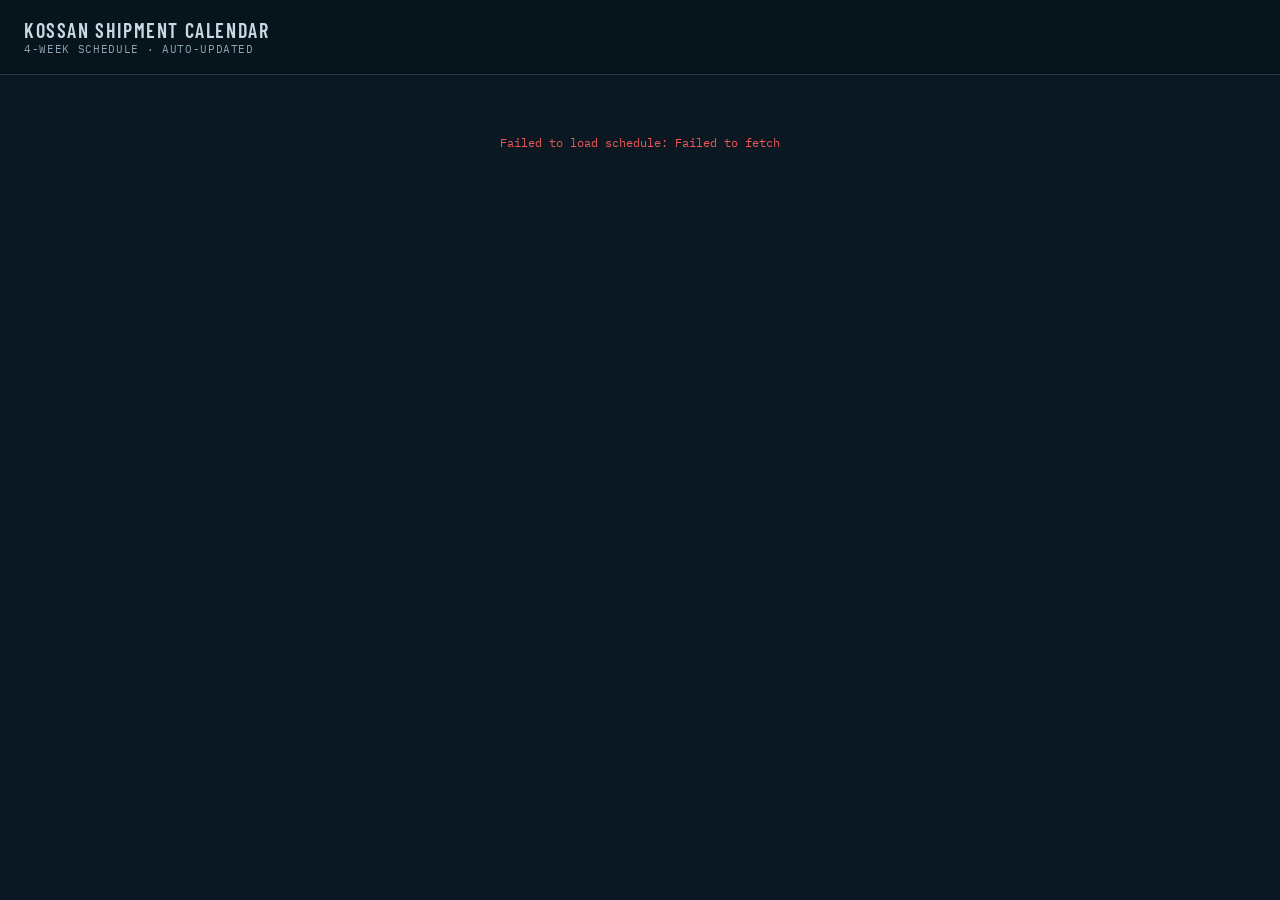
==== calendar-public.html @ e302ac0d "feat: calendar-public.html — 4-week public shipment calendar" ====
<!DOCTYPE html>
<html lang="en">
<head>
<meta charset="UTF-8">
<meta name="viewport" content="width=device-width, initial-scale=1">
<title>Kossan Shipment Calendar</title>
<link rel="preconnect" href="https://fonts.googleapis.com">
<link rel="stylesheet" href="https://fonts.googleapis.com/css2?family=Barlow+Condensed:wght@400;600&family=IBM+Plex+Mono:wght@400;500&display=swap">
<style>
*{box-sizing:border-box;margin:0;padding:0}
:root{
  --ink:#0B1822;--hull:#0D1F2D;--paper:#C8D8E4;--fog:#8AA4B5;
  --line:#1E3A4C;--line-soft:#162B3A;--accent:#3FD0A6;
}
body{background:var(--ink);color:var(--paper);font-family:'IBM Plex Mono',monospace;min-height:100vh}
.pub-header{background:#07141C;padding:18px 24px;border-bottom:1px solid var(--line);display:flex;align-items:center;justify-content:space-between;flex-wrap:wrap;gap:12px}
.pub-brand{font-family:'Barlow Condensed',sans-serif;font-size:20px;font-weight:600;letter-spacing:.08em;color:var(--paper)}
.pub-sub{font-size:11px;color:var(--fog);letter-spacing:.06em}
.pub-body{padding:20px 24px 60px}
.pub-loading{font-size:12px;color:var(--fog);padding:60px 0;text-align:center}
.pub-error{font-size:12px;color:#EB5757;padding:40px 0;text-align:center}

.cal-top{display:flex;align-items:center;gap:10px;margin:18px 0 16px}
.cal-month-label{font-family:'Barlow Condensed',sans-serif;font-size:22px;font-weight:600;letter-spacing:.06em;color:var(--paper);flex:1}
.cal-nav-btn{background:none;border:1px solid var(--line);color:var(--fog);padding:5px 11px;font-size:12px;cursor:pointer;border-radius:2px}
.cal-nav-btn:hover{border-color:var(--fog);color:var(--paper)}
.cal-today-btn{background:none;border:1px solid var(--line);color:var(--fog);padding:5px 11px;font-size:11px;font-family:'IBM Plex Mono',monospace;letter-spacing:.08em;cursor:pointer;border-radius:2px}
.cal-today-btn:hover{border-color:var(--fog);color:var(--paper)}
.cal-grid{display:grid;grid-template-columns:repeat(7,minmax(0,1fr));border:1px solid var(--line);background:var(--line)}
.cal-dow{padding:7px 4px;text-align:center;font-family:'IBM Plex Mono',monospace;font-size:10px;letter-spacing:.1em;color:var(--fog);background:var(--hull);min-width:0}
.cal-cell{min-height:86px;padding:6px 6px 4px;background:var(--ink);cursor:pointer;transition:background .1s;display:flex;flex-direction:column;gap:2px;min-width:0}
.cal-cell:hover{background:var(--hull)}
.cal-cell.cal-other{background:#070F16}
.cal-cell.cal-other .cal-dn{color:var(--line)}
.cal-cell.cal-sel{background:#0D1F2D}
.cal-date-row{display:flex;align-items:center;gap:5px;margin-bottom:2px}
.cal-dn{font-family:'IBM Plex Mono',monospace;font-size:11px;font-weight:500;color:var(--fog);min-width:14px}
.cal-dn-sun{color:#E53935}
.cal-sun .cal-dn{color:#E53935}
.cal-dow:first-child{color:#E53935}
.cal-flags{font-size:13px;line-height:1;display:flex;gap:1px}
.cal-chip{display:flex;align-items:center;gap:3px;padding:2px 5px;border-radius:3px;font-size:9.5px;font-weight:500;overflow:hidden;white-space:nowrap;max-width:100%;min-width:0}
.cal-chip-dot{width:5px;height:5px;border-radius:50%;flex-shrink:0}
.cal-chip-type{font-size:8.5px;opacity:.75;flex-shrink:0}
.cal-chip-name{overflow:hidden;text-overflow:ellipsis}
.cal-chip-chg{font-size:8.5px;opacity:0.7;flex-shrink:0;white-space:nowrap}
.cal-chip-first{margin-bottom:0}
.cal-chip-changed{font-family:'IBM Plex Mono',monospace;font-size:8.5px;letter-spacing:.08em;padding:0 5px 2px;line-height:1.4}
#cal-detail{margin-top:14px;border:1px solid var(--line);background:var(--hull);padding:14px 16px}
.cal-detail-title{font-family:'Barlow Condensed',sans-serif;font-size:15px;font-weight:600;letter-spacing:.06em;color:var(--paper);margin-bottom:10px;display:flex;align-items:center;flex-wrap:wrap;gap:8px}
.cal-detail-hol{font-family:'IBM Plex Mono',monospace;font-size:11px;color:var(--fog);font-weight:400}
.cal-detail-row{display:flex;align-items:flex-start;gap:10px;padding:8px 0;border-bottom:1px solid var(--line-soft)}
.cal-detail-row:last-child{border-bottom:none}
.cal-detail-dot{width:8px;height:8px;border-radius:50%;flex-shrink:0;margin-top:4px}
.cal-detail-body{flex:1;min-width:0}
.cal-detail-vessel{font-family:'Barlow Condensed',sans-serif;font-size:16px;font-weight:600;letter-spacing:.04em;color:var(--paper);display:flex;align-items:center;gap:6px;flex-wrap:wrap}
.cal-detail-voy{font-family:'IBM Plex Mono',monospace;font-size:10px;color:var(--fog);font-weight:400}
.cal-detail-bkg{font-family:'IBM Plex Mono',monospace;font-size:11px;color:var(--fog);margin-top:2px}
.cal-detail-dates{display:flex;gap:16px;margin-top:5px;flex-wrap:wrap}
.cal-dt-lbl{font-family:'IBM Plex Mono',monospace;font-size:9.5px;color:var(--fog);letter-spacing:.08em;margin-right:4px}
.cal-detail-dates span{font-family:'IBM Plex Mono',monospace;font-size:12px;color:var(--paper)}
.cal-delay{font-family:'IBM Plex Mono',monospace;font-size:10px;padding:1px 5px;border-radius:2px;background:#1A2A1A;color:#6FCF97}
.cal-delay-alert{background:#2A1A1A;color:#EB5757}
.cal-change-badge{font-family:'IBM Plex Mono',monospace;font-size:9.5px;padding:1px 5px;border-radius:2px;background:#1A1A2A;color:#8AA4B5;letter-spacing:.04em}
.cal-detail-empty{font-family:'IBM Plex Mono',monospace;font-size:11px;color:var(--fog);padding:8px 0}
.cal-empty{font-family:'IBM Plex Mono',monospace;font-size:12px;color:var(--fog);padding:40px 0;text-align:center}

.range-label{font-size:11px;color:var(--fog);letter-spacing:.06em}

@media(max-width:760px){
  .cal-cell{min-height:60px;padding:4px 2px 2px;min-width:0}
  .cal-dow{font-size:8px;padding:4px 0;min-width:0}
  .cal-chip{font-size:8.5px;padding:1px 4px;min-width:0}
  .cal-chip-name{display:none}
  .cal-month-label{font-size:18px}
  #cal-detail{padding:10px 12px}
  .pub-body{padding:12px 12px 60px}
}

@media print{
  .pub-header .cal-nav-btn,.pub-header .cal-today-btn{display:none}
  .cal-nav-btn,.cal-today-btn{display:none !important}
  body{background:#fff;color:#000}
  .cal-month-label{color:#000 !important}
  .cal-dow{color:#555 !important;background:#f5f5f5 !important}
  .cal-cell{background:#fff !important;border-color:#ddd !important;min-height:70px}
  .cal-cell.cal-other{background:#f9f9f9 !important}
  .cal-dn{color:#000 !important}
  .cal-dn-sun{color:#E53935 !important}
  .cal-chip{border:1px solid #ccc !important;background:#f5f5f5 !important;color:#333 !important}
  .cal-chip-dot{display:none}
  #cal-detail{display:none}
}
</style>
</head>
<body>
<div class="pub-header">
  <div>
    <div class="pub-brand">KOSSAN SHIPMENT CALENDAR</div>
    <div class="pub-sub">4-WEEK SCHEDULE · AUTO-UPDATED</div>
  </div>
  <div id="range-label" class="range-label"></div>
</div>
<div class="pub-body">
  <div id="calendar"><div class="pub-loading">Loading schedule…</div></div>
</div>

<script src="https://donghoon2661-prog.github.io/q-report/holidays.js"></script>
<script>
const API_ROOT = 'https://kossan-oqc.dhoqc.workers.dev';

const CAL_PALETTE = [
  { bg:'#FFEBEE', text:'#6B0000', dot:'#C62828' },
  { bg:'#F9FBE7', text:'#4E4C0A', dot:'#9E9D24' },
  { bg:'#E3F2FD', text:'#014670', dot:'#0288D1' },
  { bg:'#FCE4EC', text:'#5E0030', dot:'#AD1457' },
  { bg:'#E8F5E9', text:'#003008', dot:'#00600F' },
  { bg:'#FBE9E7', text:'#7C1E00', dot:'#D84315' },
  { bg:'#F1F8E9', text:'#2D4A16', dot:'#558B2F' },
  { bg:'#E3F2FD', text:'#0D3B6E', dot:'#1565C0' },
  { bg:'#FCE4EC', text:'#6B0033', dot:'#C2185B' },
  { bg:'#E0F2F1', text:'#003D38', dot:'#00796B' },
  { bg:'#FFF3E0', text:'#7C2D00', dot:'#E65100' },
  { bg:'#E8F5E9', text:'#1B3E1D', dot:'#2E7D32' },
  { bg:'#E8EAF6', text:'#111A56', dot:'#283593' },
  { bg:'#FFEBEE', text:'#7A0000', dot:'#E53935' },
  { bg:'#E8EAF6', text:'#141C56', dot:'#303F9F' },
  { bg:'#FFF8E1', text:'#7C3F00', dot:'#FF8F00' },
  { bg:'#E0F7FA', text:'#004B55', dot:'#00838F' },
  { bg:'#EDE7F6', text:'#210F5C', dot:'#4527A0' },
  { bg:'#FFF3E0', text:'#5D1400', dot:'#BF360C' },
  { bg:'#EDE7F6', text:'#3D0A56', dot:'#7B1FA2' },
];

let calItems = [], colorMap = {}, calSelected = null;
let startDate = null, endDate = null;

function getThisSunday() {
  const now = new Date();
  const day = now.getDay();
  const sun = new Date(now);
  sun.setDate(now.getDate() - day);
  sun.setHours(0,0,0,0);
  return sun;
}

function dateStr(d) {
  return d.getFullYear() + '-' +
    String(d.getMonth()+1).padStart(2,'0') + '-' +
    String(d.getDate()).padStart(2,'0');
}

function fmtLabel(d) {
  const months = ['Jan','Feb','Mar','Apr','May','Jun','Jul','Aug','Sep','Oct','Nov','Dec'];
  return months[d.getMonth()] + ' ' + d.getDate();
}

function calendarEta(s) {
  const a = typeof s.eta === 'string' ? s.eta.slice(0,10) : null;
  const b = typeof s.destEta === 'string' ? s.destEta.slice(0,10) : null;
  if (a && b) return a < b ? a : b;
  return a || b || null;
}

function buildColorMap(items) {
  const map = {}; let idx = 0;
  for (const it of items) {
    if (!(it.booking in map)) { map[it.booking] = idx % CAL_PALETTE.length; idx++; }
  }
  return map;
}

function buildCalendarItems(shipments) {
  return shipments.filter(s => !s.etaActual).map(s => {
    const cEta = calendarEta(s);
    const etd = s.polDep ? s.polDep.slice(0,10) : null;
    if (!cEta && !etd) return null;
    const firstSeen = typeof s.firstSeenEta === 'string' ? s.firstSeenEta.slice(0,10) : null;
    const firstPolDep = typeof s.firstSeenPolDep === 'string' ? s.firstSeenPolDep.slice(0,10) : null;
    return {
      booking: s.booking, vessel: s.vessel||'', voyage: s.voyage||null,
      polDep: etd, firstSeenPolDep: (firstPolDep && firstPolDep!==etd) ? firstPolDep : null,
      calendarEta: cEta, firstSeenEta: (firstSeen && firstSeen!==cEta) ? firstSeen : null,
      alert: s.alert||'ok', delayDays: s.delayDays??null,
      etaChangeCount: s.etaChangeCount||0, polDepChangeCount: s.polDepChangeCount||0
    };
  }).filter(Boolean);
}

function buildDateMap(items) {
  const map = {};
  const add = (date, item, type) => {
    if (!date) return;
    if (!map[date]) map[date] = [];
    map[date].push({ item, type });
  };
  for (const it of items) {
    add(it.polDep, it, 'ETD');
    add(it.firstSeenPolDep, it, 'FIRST_ETD');
    add(it.calendarEta, it, 'ETA');
    add(it.firstSeenEta, it, 'FIRST_ETA');
  }
  return map;
}

function fmtCalDate(ds) {
  if (!ds) return '-';
  const [,m,d] = ds.split('-');
  const months = ['Jan','Feb','Mar','Apr','May','Jun','Jul','Aug','Sep','Oct','Nov','Dec'];
  return months[parseInt(m,10)-1] + ' ' + parseInt(d,10);
}

function cellHTML(ds, dayNum, isOther, dateMap) {
  const holidays = (typeof getHolidays === 'function') ? getHolidays(ds) : [];
  const events = dateMap[ds] || [];
  const isSel = ds === calSelected;
  const isSun = new Date(ds + 'T00:00:00').getDay() === 0;

  const flagsHTML = holidays.length
    ? '<span class="cal-flags">' + holidays.map(h => h.flag).join('') + '</span>' : '';

  const chipsHTML = events.map(ev => {
    const pal = CAL_PALETTE[colorMap[ev.item.booking]??0];
    const vname = (ev.item.vessel||ev.item.booking).slice(0,9);
    const isFirst = ev.type==='FIRST_ETA'||ev.type==='FIRST_ETD';
    if (isFirst) {
      const fl = ev.type==='FIRST_ETD'?'ETD':'ETA';
      return `<div class="cal-chip cal-chip-first" style="background:transparent;color:${pal.dot};border:1px dashed ${pal.dot};opacity:0.55">` +
             `<span class="cal-chip-dot" style="background:${pal.dot}"></span>` +
             `<span class="cal-chip-name" style="text-decoration:line-through">${fl} ${vname}</span></div>` +
             `<div class="cal-chip-changed" style="color:${pal.dot};opacity:0.55">1ST CHANGE</div>`;
    }
    const ord = n => n===1?'1st':n===2?'2nd':n===3?'3rd':n+'th';
    const etaChg = ev.type==='ETA' && ev.item.etaChangeCount>0
      ? ` <span class="cal-chip-chg">(${ord(ev.item.etaChangeCount)} change)</span>` : '';
    const etdChg = ev.type==='ETD' && ev.item.polDepChangeCount>0
      ? ` <span class="cal-chip-chg">(${ord(ev.item.polDepChangeCount)} change)</span>` : '';
    return `<div class="cal-chip" style="background:${pal.bg};color:${pal.text}">` +
           `<span class="cal-chip-dot" style="background:${pal.dot}"></span>` +
           `<span class="cal-chip-type">${ev.type}</span>` +
           `<span class="cal-chip-name">${vname}</span>${etaChg}${etdChg}</div>`;
  }).join('');

  const cls = ['cal-cell', isOther?'cal-other':'', isSel?'cal-sel':'', isSun?'cal-sun':''].filter(Boolean).join(' ');
  return `<div class="${cls}" onclick="selectDate('${ds}')">` +
         `<div class="cal-date-row"><span class="cal-dn${isSun?' cal-dn-sun':''}">${dayNum}</span>${flagsHTML}</div>` +
         chipsHTML + `</div>`;
}

function detailPanelHTML(ds, dateMap) {
  if (!ds) return '';
  const events = dateMap[ds]||[];
  const holidays = (typeof getHolidays==='function') ? getHolidays(ds) : [];
  if (!events.length && !holidays.length) return '';
  const days = ['Sun','Mon','Tue','Wed','Thu','Fri','Sat'];
  const dow = days[new Date(ds+'T00:00:00').getDay()];
  const holHTML = holidays.length
    ? '<span class="cal-detail-hol">'+holidays.map(h=>h.flag+'\u00a0'+h.name).join('\u2003·\u2003')+'</span>' : '';
  const rowsHTML = events.map(ev => {
    const it = ev.item;
    const pal = CAL_PALETTE[colorMap[it.booking]??0];
    const delayHTML = typeof it.delayDays==='number' && it.delayDays!==0
      ? `<span class="cal-delay${it.alert==='alert'?' cal-delay-alert':''}">${it.delayDays>0?'+':''}${it.delayDays}d</span>` : '';
    const ord = n => n===1?'1st':n===2?'2nd':n===3?'3rd':n+'th';
    return `<div class="cal-detail-row">` +
           `<span class="cal-detail-dot" style="background:${pal.dot}"></span>` +
           `<div class="cal-detail-body">` +
           `<div class="cal-detail-vessel">${it.vessel||''}${it.voyage?` <span class="cal-detail-voy">${it.voyage}</span>`:''} ${delayHTML}</div>` +
           `<div class="cal-detail-bkg">${it.booking}</div>` +
           `<div class="cal-detail-dates">` +
           (it.firstSeenPolDep ? `<span><span class="cal-dt-lbl">ORIG ETD</span><s>${fmtCalDate(it.firstSeenPolDep)}</s></span>` : '') +
           `<span><span class="cal-dt-lbl">ETD PKG</span>${fmtCalDate(it.polDep)}</span>` +
           (it.firstSeenEta ? `<span><span class="cal-dt-lbl">ORIG ETA</span><s>${fmtCalDate(it.firstSeenEta)}</s></span>` : '') +
           `<span><span class="cal-dt-lbl">ETA LA</span>${fmtCalDate(it.calendarEta)}</span>` +
           `</div></div></div>`;
  }).join('');
  return `<div id="cal-detail">` +
         `<div class="cal-detail-title">${fmtCalDate(ds)} (${dow})${holHTML?'&ensp;'+holHTML:''}</div>` +
         (rowsHTML||'<div class="cal-detail-empty">No shipments on this date.</div>') +
         `</div>`;
}

function selectDate(ds) {
  calSelected = calSelected===ds ? null : ds;
  render();
}

function render() {
  const wrap = document.getElementById('calendar');
  if (!wrap) return;

  const sun = getThisSunday();
  const end = new Date(sun);
  end.setDate(sun.getDate() + 27); // 4주 = 28일

  // range label
  const rangeEl = document.getElementById('range-label');
  if (rangeEl) rangeEl.textContent = fmtLabel(sun) + ' – ' + fmtLabel(end);

  const dateMap = buildDateMap(calItems);

  // 요일 헤더
  let html = `<div class="cal-top">` +
    `<span class="cal-month-label">${fmtLabel(sun)} – ${fmtLabel(end)}</span>` +
    `<button class="cal-today-btn" onclick="window.print()">PRINT</button>` +
    `</div>`;

  html += `<div class="cal-grid">`;
  for (const d of ['SUN','MON','TUE','WED','THU','FRI','SAT'])
    html += `<div class="cal-dow">${d}</div>`;

  // 4주 = 28일 셀
  for (let i = 0; i < 28; i++) {
    const d = new Date(sun);
    d.setDate(sun.getDate() + i);
    const ds = dateStr(d);
    html += cellHTML(ds, d.getDate(), false, dateMap);
  }

  html += `</div>`;
  html += detailPanelHTML(calSelected, dateMap);
  wrap.innerHTML = html;
}

async function load() {
  try {
    const res = await fetch(API_ROOT + '/data');
    if (!res.ok) throw new Error('HTTP ' + res.status);
    const data = await res.json();
    const shipments = data.shipments || [];
    calItems = buildCalendarItems(shipments);
    colorMap = buildColorMap(calItems);
    render();
  } catch(e) {
    document.getElementById('calendar').innerHTML =
      `<div class="pub-error">Failed to load schedule: ${e.message}</div>`;
  }
}

load();
</script>
</body>
</html>
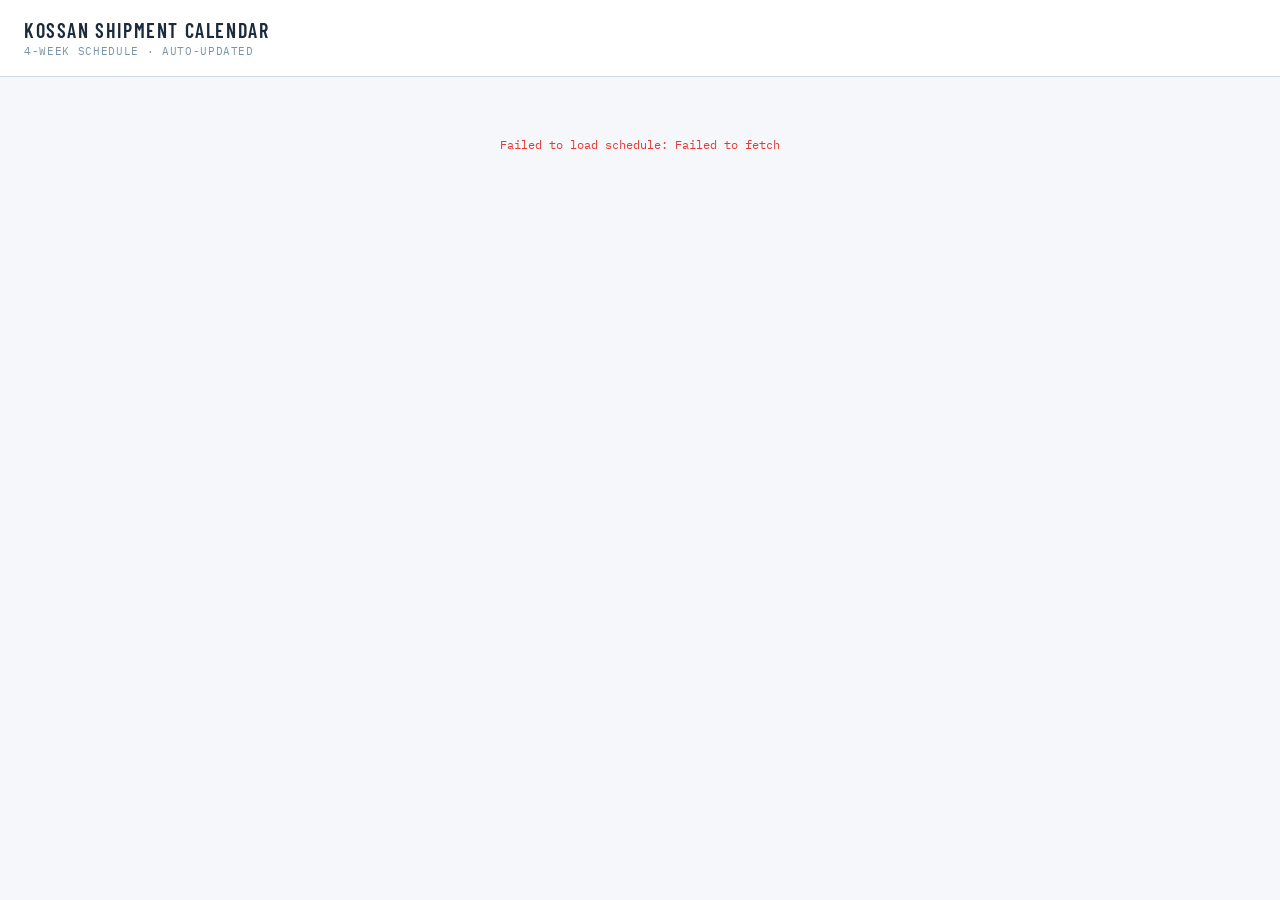
==== commit 5068fe76: "feat: calendar-public.html light mode" ====
--- a/calendar-public.html
+++ b/calendar-public.html
@@ -8,36 +8,30 @@
 <link rel="stylesheet" href="https://fonts.googleapis.com/css2?family=Barlow+Condensed:wght@400;600&family=IBM+Plex+Mono:wght@400;500&display=swap">
 <style>
 *{box-sizing:border-box;margin:0;padding:0}
-:root{
-  --ink:#0B1822;--hull:#0D1F2D;--paper:#C8D8E4;--fog:#8AA4B5;
-  --line:#1E3A4C;--line-soft:#162B3A;--accent:#3FD0A6;
-}
-body{background:var(--ink);color:var(--paper);font-family:'IBM Plex Mono',monospace;min-height:100vh}
-.pub-header{background:#07141C;padding:18px 24px;border-bottom:1px solid var(--line);display:flex;align-items:center;justify-content:space-between;flex-wrap:wrap;gap:12px}
-.pub-brand{font-family:'Barlow Condensed',sans-serif;font-size:20px;font-weight:600;letter-spacing:.08em;color:var(--paper)}
-.pub-sub{font-size:11px;color:var(--fog);letter-spacing:.06em}
+body{background:#F5F7FA;color:#1A2B3C;font-family:'IBM Plex Mono',monospace;min-height:100vh}
+.pub-header{background:#fff;padding:18px 24px;border-bottom:1px solid #D0DAE4;display:flex;align-items:center;justify-content:space-between;flex-wrap:wrap;gap:12px}
+.pub-brand{font-family:'Barlow Condensed',sans-serif;font-size:20px;font-weight:600;letter-spacing:.08em;color:#1A2B3C}
+.pub-sub{font-size:11px;color:#7A94A8;letter-spacing:.06em;margin-top:2px}
 .pub-body{padding:20px 24px 60px}
-.pub-loading{font-size:12px;color:var(--fog);padding:60px 0;text-align:center}
-.pub-error{font-size:12px;color:#EB5757;padding:40px 0;text-align:center}
+.pub-loading{font-size:12px;color:#7A94A8;padding:60px 0;text-align:center}
+.pub-error{font-size:12px;color:#E53935;padding:40px 0;text-align:center}
+.range-label{font-size:11px;color:#7A94A8;letter-spacing:.06em}
 
 .cal-top{display:flex;align-items:center;gap:10px;margin:18px 0 16px}
-.cal-month-label{font-family:'Barlow Condensed',sans-serif;font-size:22px;font-weight:600;letter-spacing:.06em;color:var(--paper);flex:1}
-.cal-nav-btn{background:none;border:1px solid var(--line);color:var(--fog);padding:5px 11px;font-size:12px;cursor:pointer;border-radius:2px}
-.cal-nav-btn:hover{border-color:var(--fog);color:var(--paper)}
-.cal-today-btn{background:none;border:1px solid var(--line);color:var(--fog);padding:5px 11px;font-size:11px;font-family:'IBM Plex Mono',monospace;letter-spacing:.08em;cursor:pointer;border-radius:2px}
-.cal-today-btn:hover{border-color:var(--fog);color:var(--paper)}
-.cal-grid{display:grid;grid-template-columns:repeat(7,minmax(0,1fr));border:1px solid var(--line);background:var(--line)}
-.cal-dow{padding:7px 4px;text-align:center;font-family:'IBM Plex Mono',monospace;font-size:10px;letter-spacing:.1em;color:var(--fog);background:var(--hull);min-width:0}
-.cal-cell{min-height:86px;padding:6px 6px 4px;background:var(--ink);cursor:pointer;transition:background .1s;display:flex;flex-direction:column;gap:2px;min-width:0}
-.cal-cell:hover{background:var(--hull)}
-.cal-cell.cal-other{background:#070F16}
-.cal-cell.cal-other .cal-dn{color:var(--line)}
-.cal-cell.cal-sel{background:#0D1F2D}
+.cal-month-label{font-family:'Barlow Condensed',sans-serif;font-size:22px;font-weight:600;letter-spacing:.06em;color:#1A2B3C;flex:1}
+.cal-today-btn{background:none;border:1px solid #C0CDD8;color:#5A7A90;padding:5px 11px;font-size:11px;font-family:'IBM Plex Mono',monospace;letter-spacing:.08em;cursor:pointer;border-radius:2px}
+.cal-today-btn:hover{border-color:#5A7A90;color:#1A2B3C}
+
+.cal-grid{display:grid;grid-template-columns:repeat(7,minmax(0,1fr));border:1px solid #D0DAE4;background:#D0DAE4;gap:1px}
+.cal-dow{padding:7px 4px;text-align:center;font-family:'IBM Plex Mono',monospace;font-size:10px;letter-spacing:.1em;color:#5A7A90;background:#EEF3F7;min-width:0}
+.cal-dow:first-child{color:#E53935}
+.cal-cell{min-height:86px;padding:6px 6px 4px;background:#fff;cursor:pointer;transition:background .1s;display:flex;flex-direction:column;gap:2px;min-width:0}
+.cal-cell:hover{background:#F0F6FA}
+.cal-cell.cal-sel{background:#E8F4FB}
 .cal-date-row{display:flex;align-items:center;gap:5px;margin-bottom:2px}
-.cal-dn{font-family:'IBM Plex Mono',monospace;font-size:11px;font-weight:500;color:var(--fog);min-width:14px}
+.cal-dn{font-family:'IBM Plex Mono',monospace;font-size:11px;font-weight:500;color:#5A7A90;min-width:14px}
 .cal-dn-sun{color:#E53935}
 .cal-sun .cal-dn{color:#E53935}
-.cal-dow:first-child{color:#E53935}
 .cal-flags{font-size:13px;line-height:1;display:flex;gap:1px}
 .cal-chip{display:flex;align-items:center;gap:3px;padding:2px 5px;border-radius:3px;font-size:9.5px;font-weight:500;overflow:hidden;white-space:nowrap;max-width:100%;min-width:0}
 .cal-chip-dot{width:5px;height:5px;border-radius:50%;flex-shrink:0}
@@ -46,26 +40,25 @@
 .cal-chip-chg{font-size:8.5px;opacity:0.7;flex-shrink:0;white-space:nowrap}
 .cal-chip-first{margin-bottom:0}
 .cal-chip-changed{font-family:'IBM Plex Mono',monospace;font-size:8.5px;letter-spacing:.08em;padding:0 5px 2px;line-height:1.4}
-#cal-detail{margin-top:14px;border:1px solid var(--line);background:var(--hull);padding:14px 16px}
-.cal-detail-title{font-family:'Barlow Condensed',sans-serif;font-size:15px;font-weight:600;letter-spacing:.06em;color:var(--paper);margin-bottom:10px;display:flex;align-items:center;flex-wrap:wrap;gap:8px}
-.cal-detail-hol{font-family:'IBM Plex Mono',monospace;font-size:11px;color:var(--fog);font-weight:400}
-.cal-detail-row{display:flex;align-items:flex-start;gap:10px;padding:8px 0;border-bottom:1px solid var(--line-soft)}
+
+#cal-detail{margin-top:14px;border:1px solid #D0DAE4;background:#F5F7FA;padding:14px 16px;border-radius:4px}
+.cal-detail-title{font-family:'Barlow Condensed',sans-serif;font-size:15px;font-weight:600;letter-spacing:.06em;color:#1A2B3C;margin-bottom:10px;display:flex;align-items:center;flex-wrap:wrap;gap:8px}
+.cal-detail-hol{font-family:'IBM Plex Mono',monospace;font-size:11px;color:#7A94A8;font-weight:400}
+.cal-detail-row{display:flex;align-items:flex-start;gap:10px;padding:8px 0;border-bottom:1px solid #D0DAE4}
 .cal-detail-row:last-child{border-bottom:none}
 .cal-detail-dot{width:8px;height:8px;border-radius:50%;flex-shrink:0;margin-top:4px}
 .cal-detail-body{flex:1;min-width:0}
-.cal-detail-vessel{font-family:'Barlow Condensed',sans-serif;font-size:16px;font-weight:600;letter-spacing:.04em;color:var(--paper);display:flex;align-items:center;gap:6px;flex-wrap:wrap}
-.cal-detail-voy{font-family:'IBM Plex Mono',monospace;font-size:10px;color:var(--fog);font-weight:400}
-.cal-detail-bkg{font-family:'IBM Plex Mono',monospace;font-size:11px;color:var(--fog);margin-top:2px}
+.cal-detail-vessel{font-family:'Barlow Condensed',sans-serif;font-size:16px;font-weight:600;letter-spacing:.04em;color:#1A2B3C;display:flex;align-items:center;gap:6px;flex-wrap:wrap}
+.cal-detail-voy{font-family:'IBM Plex Mono',monospace;font-size:10px;color:#7A94A8;font-weight:400}
+.cal-detail-bkg{font-family:'IBM Plex Mono',monospace;font-size:11px;color:#7A94A8;margin-top:2px}
 .cal-detail-dates{display:flex;gap:16px;margin-top:5px;flex-wrap:wrap}
-.cal-dt-lbl{font-family:'IBM Plex Mono',monospace;font-size:9.5px;color:var(--fog);letter-spacing:.08em;margin-right:4px}
-.cal-detail-dates span{font-family:'IBM Plex Mono',monospace;font-size:12px;color:var(--paper)}
-.cal-delay{font-family:'IBM Plex Mono',monospace;font-size:10px;padding:1px 5px;border-radius:2px;background:#1A2A1A;color:#6FCF97}
-.cal-delay-alert{background:#2A1A1A;color:#EB5757}
-.cal-change-badge{font-family:'IBM Plex Mono',monospace;font-size:9.5px;padding:1px 5px;border-radius:2px;background:#1A1A2A;color:#8AA4B5;letter-spacing:.04em}
-.cal-detail-empty{font-family:'IBM Plex Mono',monospace;font-size:11px;color:var(--fog);padding:8px 0}
-.cal-empty{font-family:'IBM Plex Mono',monospace;font-size:12px;color:var(--fog);padding:40px 0;text-align:center}
-
-.range-label{font-size:11px;color:var(--fog);letter-spacing:.06em}
+.cal-dt-lbl{font-family:'IBM Plex Mono',monospace;font-size:9.5px;color:#7A94A8;letter-spacing:.08em;margin-right:4px}
+.cal-detail-dates span{font-family:'IBM Plex Mono',monospace;font-size:12px;color:#1A2B3C}
+.cal-delay{font-family:'IBM Plex Mono',monospace;font-size:10px;padding:1px 5px;border-radius:2px;background:#E8F5E9;color:#2E7D32}
+.cal-delay-alert{background:#FFEBEE;color:#C62828}
+.cal-change-badge{font-family:'IBM Plex Mono',monospace;font-size:9.5px;padding:1px 5px;border-radius:2px;background:#E3F2FD;color:#1565C0;letter-spacing:.04em}
+.cal-detail-empty{font-family:'IBM Plex Mono',monospace;font-size:11px;color:#7A94A8;padding:8px 0}
+.cal-empty{font-family:'IBM Plex Mono',monospace;font-size:12px;color:#7A94A8;padding:40px 0;text-align:center}
 
 @media(max-width:760px){
   .cal-cell{min-height:60px;padding:4px 2px 2px;min-width:0}
@@ -78,17 +71,13 @@
 }
 
 @media print{
-  .pub-header .cal-nav-btn,.pub-header .cal-today-btn{display:none}
-  .cal-nav-btn,.cal-today-btn{display:none !important}
-  body{background:#fff;color:#000}
-  .cal-month-label{color:#000 !important}
+  body{background:#fff}
+  .pub-header{border-bottom:1px solid #ccc}
+  .cal-today-btn{display:none !important}
   .cal-dow{color:#555 !important;background:#f5f5f5 !important}
-  .cal-cell{background:#fff !important;border-color:#ddd !important;min-height:70px}
-  .cal-cell.cal-other{background:#f9f9f9 !important}
-  .cal-dn{color:#000 !important}
+  .cal-cell{min-height:70px}
   .cal-dn-sun{color:#E53935 !important}
-  .cal-chip{border:1px solid #ccc !important;background:#f5f5f5 !important;color:#333 !important}
-  .cal-chip-dot{display:none}
+  .cal-chip{border:1px solid #ccc !important}
   #cal-detail{display:none}
 }
 </style>
@@ -133,13 +122,11 @@
 ];
 
 let calItems = [], colorMap = {}, calSelected = null;
-let startDate = null, endDate = null;
 
 function getThisSunday() {
   const now = new Date();
-  const day = now.getDay();
   const sun = new Date(now);
-  sun.setDate(now.getDate() - day);
+  sun.setDate(now.getDate() - now.getDay());
   sun.setHours(0,0,0,0);
   return sun;
 }
@@ -156,10 +143,10 @@
 }
 
 function calendarEta(s) {
-  const a = typeof s.eta === 'string' ? s.eta.slice(0,10) : null;
-  const b = typeof s.destEta === 'string' ? s.destEta.slice(0,10) : null;
-  if (a && b) return a < b ? a : b;
-  return a || b || null;
+  const a = typeof s.eta==='string' ? s.eta.slice(0,10) : null;
+  const b = typeof s.destEta==='string' ? s.destEta.slice(0,10) : null;
+  if (a && b) return a<b?a:b;
+  return a||b||null;
 }
 
 function buildColorMap(items) {
@@ -175,12 +162,12 @@
     const cEta = calendarEta(s);
     const etd = s.polDep ? s.polDep.slice(0,10) : null;
     if (!cEta && !etd) return null;
-    const firstSeen = typeof s.firstSeenEta === 'string' ? s.firstSeenEta.slice(0,10) : null;
-    const firstPolDep = typeof s.firstSeenPolDep === 'string' ? s.firstSeenPolDep.slice(0,10) : null;
+    const firstSeen = typeof s.firstSeenEta==='string' ? s.firstSeenEta.slice(0,10) : null;
+    const firstPolDep = typeof s.firstSeenPolDep==='string' ? s.firstSeenPolDep.slice(0,10) : null;
     return {
       booking: s.booking, vessel: s.vessel||'', voyage: s.voyage||null,
-      polDep: etd, firstSeenPolDep: (firstPolDep && firstPolDep!==etd) ? firstPolDep : null,
-      calendarEta: cEta, firstSeenEta: (firstSeen && firstSeen!==cEta) ? firstSeen : null,
+      polDep: etd, firstSeenPolDep: (firstPolDep&&firstPolDep!==etd)?firstPolDep:null,
+      calendarEta: cEta, firstSeenEta: (firstSeen&&firstSeen!==cEta)?firstSeen:null,
       alert: s.alert||'ok', delayDays: s.delayDays??null,
       etaChangeCount: s.etaChangeCount||0, polDepChangeCount: s.polDepChangeCount||0
     };
@@ -210,14 +197,14 @@
   return months[parseInt(m,10)-1] + ' ' + parseInt(d,10);
 }
 
-function cellHTML(ds, dayNum, isOther, dateMap) {
-  const holidays = (typeof getHolidays === 'function') ? getHolidays(ds) : [];
-  const events = dateMap[ds] || [];
-  const isSel = ds === calSelected;
-  const isSun = new Date(ds + 'T00:00:00').getDay() === 0;
+function cellHTML(ds, dayNum, dateMap) {
+  const holidays = (typeof getHolidays==='function') ? getHolidays(ds) : [];
+  const events = dateMap[ds]||[];
+  const isSel = ds===calSelected;
+  const isSun = new Date(ds+'T00:00:00').getDay()===0;
 
   const flagsHTML = holidays.length
-    ? '<span class="cal-flags">' + holidays.map(h => h.flag).join('') + '</span>' : '';
+    ? '<span class="cal-flags">'+holidays.map(h=>h.flag).join('')+'</span>' : '';
 
   const chipsHTML = events.map(ev => {
     const pal = CAL_PALETTE[colorMap[ev.item.booking]??0];
@@ -231,9 +218,9 @@
              `<div class="cal-chip-changed" style="color:${pal.dot};opacity:0.55">1ST CHANGE</div>`;
     }
     const ord = n => n===1?'1st':n===2?'2nd':n===3?'3rd':n+'th';
-    const etaChg = ev.type==='ETA' && ev.item.etaChangeCount>0
+    const etaChg = ev.type==='ETA'&&ev.item.etaChangeCount>0
       ? ` <span class="cal-chip-chg">(${ord(ev.item.etaChangeCount)} change)</span>` : '';
-    const etdChg = ev.type==='ETD' && ev.item.polDepChangeCount>0
+    const etdChg = ev.type==='ETD'&&ev.item.polDepChangeCount>0
       ? ` <span class="cal-chip-chg">(${ord(ev.item.polDepChangeCount)} change)</span>` : '';
     return `<div class="cal-chip" style="background:${pal.bg};color:${pal.text}">` +
            `<span class="cal-chip-dot" style="background:${pal.dot}"></span>` +
@@ -241,7 +228,7 @@
            `<span class="cal-chip-name">${vname}</span>${etaChg}${etdChg}</div>`;
   }).join('');
 
-  const cls = ['cal-cell', isOther?'cal-other':'', isSel?'cal-sel':'', isSun?'cal-sun':''].filter(Boolean).join(' ');
+  const cls = ['cal-cell', isSel?'cal-sel':'', isSun?'cal-sun':''].filter(Boolean).join(' ');
   return `<div class="${cls}" onclick="selectDate('${ds}')">` +
          `<div class="cal-date-row"><span class="cal-dn${isSun?' cal-dn-sun':''}">${dayNum}</span>${flagsHTML}</div>` +
          chipsHTML + `</div>`;
@@ -259,18 +246,17 @@
   const rowsHTML = events.map(ev => {
     const it = ev.item;
     const pal = CAL_PALETTE[colorMap[it.booking]??0];
-    const delayHTML = typeof it.delayDays==='number' && it.delayDays!==0
+    const delayHTML = typeof it.delayDays==='number'&&it.delayDays!==0
       ? `<span class="cal-delay${it.alert==='alert'?' cal-delay-alert':''}">${it.delayDays>0?'+':''}${it.delayDays}d</span>` : '';
-    const ord = n => n===1?'1st':n===2?'2nd':n===3?'3rd':n+'th';
     return `<div class="cal-detail-row">` +
            `<span class="cal-detail-dot" style="background:${pal.dot}"></span>` +
            `<div class="cal-detail-body">` +
            `<div class="cal-detail-vessel">${it.vessel||''}${it.voyage?` <span class="cal-detail-voy">${it.voyage}</span>`:''} ${delayHTML}</div>` +
            `<div class="cal-detail-bkg">${it.booking}</div>` +
            `<div class="cal-detail-dates">` +
-           (it.firstSeenPolDep ? `<span><span class="cal-dt-lbl">ORIG ETD</span><s>${fmtCalDate(it.firstSeenPolDep)}</s></span>` : '') +
+           (it.firstSeenPolDep?`<span><span class="cal-dt-lbl">ORIG ETD</span><s>${fmtCalDate(it.firstSeenPolDep)}</s></span>`:'') +
            `<span><span class="cal-dt-lbl">ETD PKG</span>${fmtCalDate(it.polDep)}</span>` +
-           (it.firstSeenEta ? `<span><span class="cal-dt-lbl">ORIG ETA</span><s>${fmtCalDate(it.firstSeenEta)}</s></span>` : '') +
+           (it.firstSeenEta?`<span><span class="cal-dt-lbl">ORIG ETA</span><s>${fmtCalDate(it.firstSeenEta)}</s></span>`:'') +
            `<span><span class="cal-dt-lbl">ETA LA</span>${fmtCalDate(it.calendarEta)}</span>` +
            `</div></div></div>`;
   }).join('');
@@ -288,35 +274,24 @@
 function render() {
   const wrap = document.getElementById('calendar');
   if (!wrap) return;
-
   const sun = getThisSunday();
   const end = new Date(sun);
-  end.setDate(sun.getDate() + 27); // 4주 = 28일
-
-  // range label
+  end.setDate(sun.getDate() + 27);
   const rangeEl = document.getElementById('range-label');
   if (rangeEl) rangeEl.textContent = fmtLabel(sun) + ' – ' + fmtLabel(end);
-
   const dateMap = buildDateMap(calItems);
-
-  // 요일 헤더
   let html = `<div class="cal-top">` +
     `<span class="cal-month-label">${fmtLabel(sun)} – ${fmtLabel(end)}</span>` +
     `<button class="cal-today-btn" onclick="window.print()">PRINT</button>` +
     `</div>`;
-
   html += `<div class="cal-grid">`;
   for (const d of ['SUN','MON','TUE','WED','THU','FRI','SAT'])
     html += `<div class="cal-dow">${d}</div>`;
-
-  // 4주 = 28일 셀
   for (let i = 0; i < 28; i++) {
     const d = new Date(sun);
     d.setDate(sun.getDate() + i);
-    const ds = dateStr(d);
-    html += cellHTML(ds, d.getDate(), false, dateMap);
+    html += cellHTML(dateStr(d), d.getDate(), dateMap);
   }
-
   html += `</div>`;
   html += detailPanelHTML(calSelected, dateMap);
   wrap.innerHTML = html;
@@ -327,8 +302,7 @@
     const res = await fetch(API_ROOT + '/data');
     if (!res.ok) throw new Error('HTTP ' + res.status);
     const data = await res.json();
-    const shipments = data.shipments || [];
-    calItems = buildCalendarItems(shipments);
+    calItems = buildCalendarItems(data.shipments||[]);
     colorMap = buildColorMap(calItems);
     render();
   } catch(e) {
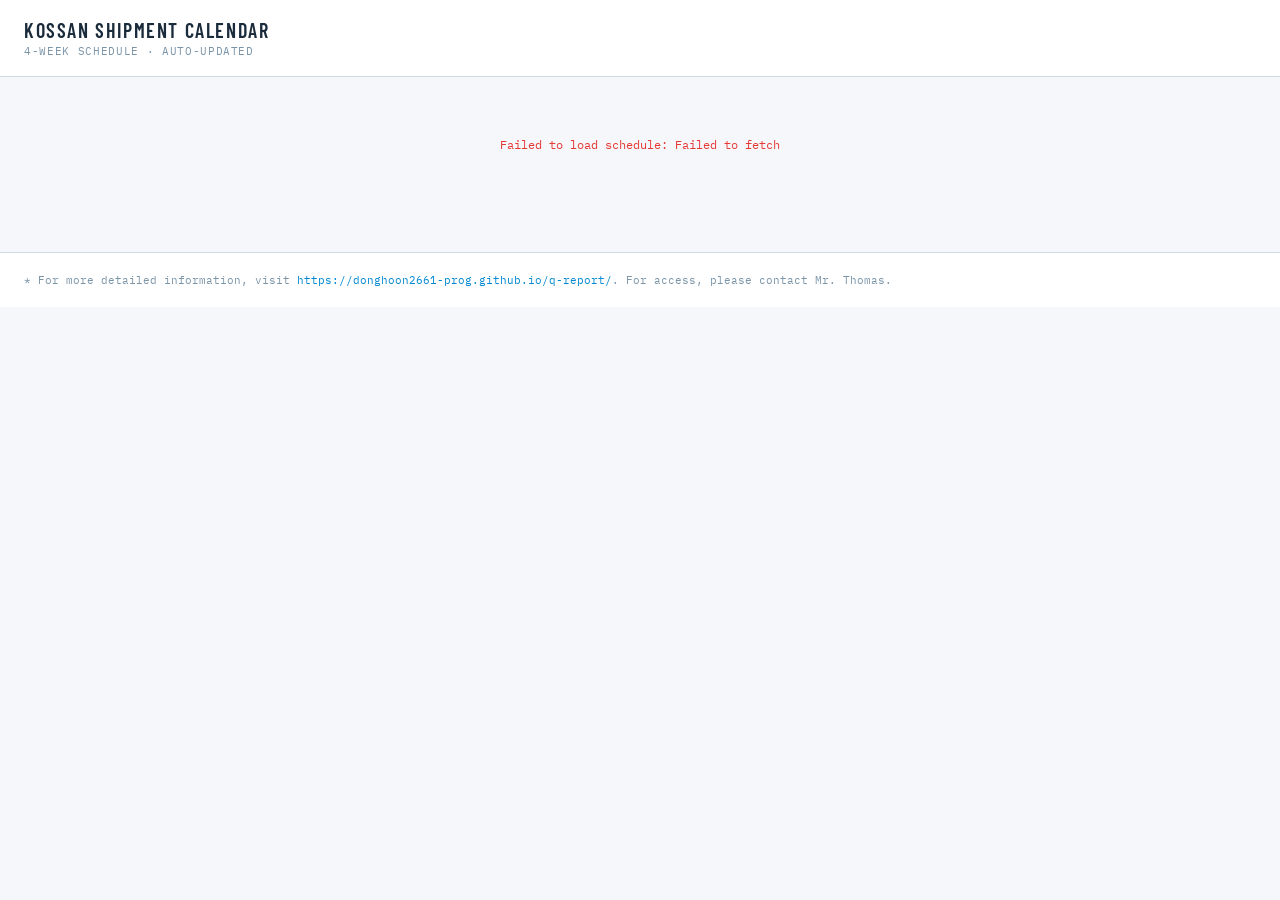
==== commit 0afed010: "feat: add footer note to calendar-public.html" ====
--- a/calendar-public.html
+++ b/calendar-public.html
@@ -92,6 +92,11 @@
 </div>
 <div class="pub-body">
   <div id="calendar"><div class="pub-loading">Loading schedule…</div></div>
+</div>
+
+<div style="padding:20px 24px;font-family:'IBM Plex Mono',monospace;font-size:11px;color:#7A94A8;border-top:1px solid #D0DAE4;background:#fff;margin-top:0">
+  * For more detailed information, visit <a href="https://donghoon2661-prog.github.io/q-report/" style="color:#0288D1;text-decoration:none" target="_blank">https://donghoon2661-prog.github.io/q-report/</a>.
+  For access, please contact Mr. Thomas.
 </div>
 
 <script src="https://donghoon2661-prog.github.io/q-report/holidays.js"></script>
